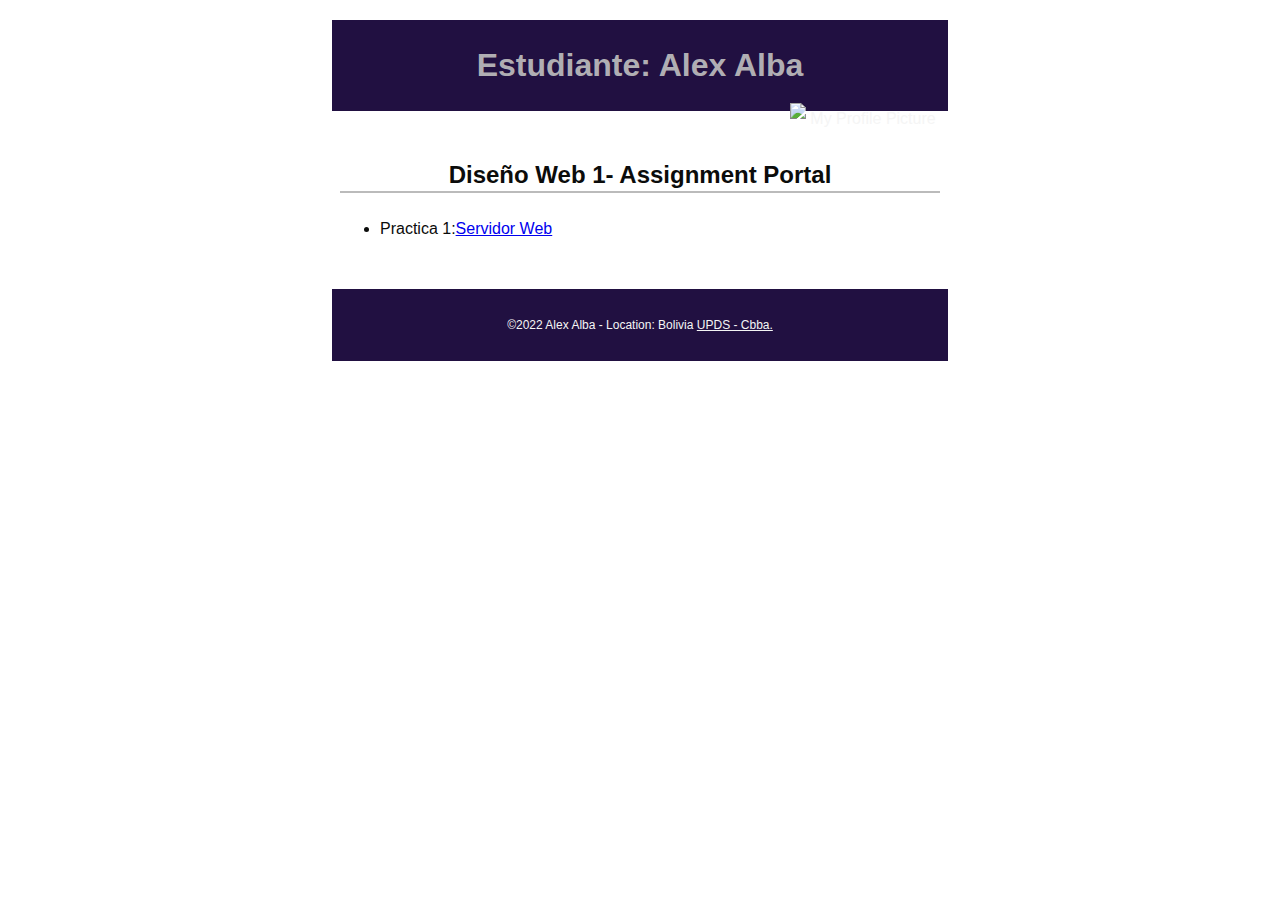
==== index.html @ c6b9c548 "zxsr" ====
<!DOCTYPE html>
<html lang="es">
<head>
  <meta charset="utf-8">
  <meta name="viewport" content="width=device-width, initial-scale=1, maximum-scale=1">
  <title>Tecnologia Web I - Portal de Asignaciones | Nombre | UPDS -Cbba.</title>
  <meta name="description" content="Pagina de portal de asignaciones Fabiola Soliz para la materia de tecnologia web en UPDS">
  <link rel="preconnect" href="https://fonts.googleapis.com">
  <link rel="stylesheet" href="css/normalize.css">
  <link rel="stylesheet" href="css/index.css">
</head>
<body>
  <header>
    <h1>Estudiante: Alex Alba</h1>
    <img src="img/alex.jpeg" alt="My Profile Picture">
  </header> 
  <main>
    <h2>Diseño Web 1- Assignment Portal</h2>
    <ul>
      <li> Practica 1:<a href="Plantilla_InformeActividad1.pdf">Servidor Web </a></li> 
    </ul>
    
  </main> 
 
  <footer>
    <p>
      &copy;2022 Alex Alba - Location: Bolivia  
      <a href="http://www.upds.edu.bo/"> UPDS - Cbba.</a>
    </p>
  </footer>
</body>
</html>
---- css/index.css ----
body { 
    font-size: 16px; 
    line-height: 32px;
    font-family:Ubuntu,sans-serif;
    color:#0b0c0b;
}

h1 {
    font-size: 2rem;
    color:#b0aeb3;
}

h2 {
    font-size: 1.5rem;
    text-align: center;
    border-bottom: 2px solid #bbb;
    
}

header, main, footer {
    margin: 1.25rem auto;
    padding: .5rem;
    max-width: 600px;
}

header, footer, footer a {
    text-align: center;
    background-color:#211041;
    color: whitesmoke;
}

header img {
    width: 150px;
    height: auto;
    float: right;
}

footer {
    font-size: 0.75rem;
}
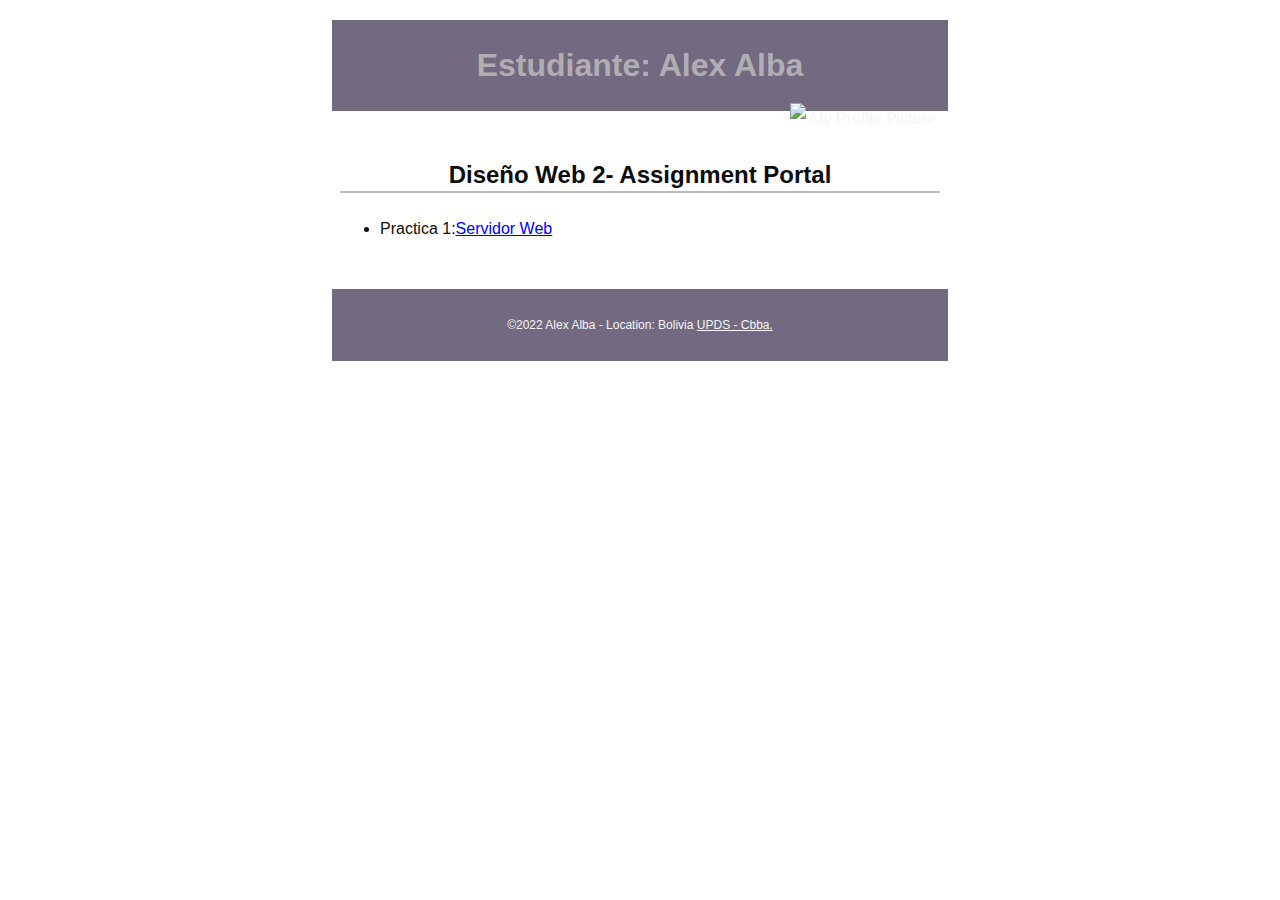
==== commit 016c1cf7: "adsadasd" ====
--- a/index.html
+++ b/index.html
@@ -3,7 +3,7 @@
 <head>
   <meta charset="utf-8">
   <meta name="viewport" content="width=device-width, initial-scale=1, maximum-scale=1">
-  <title>Tecnologia Web I - Portal de Asignaciones | Nombre | UPDS -Cbba.</title>
+  <title>Diseño Web 2 - Portal de Asignaciones | Nombre | UPDS -Cbba.</title>
   <meta name="description" content="Pagina de portal de asignaciones Fabiola Soliz para la materia de tecnologia web en UPDS">
   <link rel="preconnect" href="https://fonts.googleapis.com">
   <link rel="stylesheet" href="css/normalize.css">
@@ -15,7 +15,7 @@
     <img src="img/alex.jpeg" alt="My Profile Picture">
   </header> 
   <main>
-    <h2>Diseño Web 1- Assignment Portal</h2>
+    <h2>Diseño Web 2- Assignment Portal</h2>
     <ul>
       <li> Practica 1:<a href="Plantilla_InformeActividad1.pdf">Servidor Web </a></li> 
     </ul>
--- a/css/index.css
+++ b/css/index.css
@@ -25,7 +25,7 @@
 
 header, footer, footer a {
     text-align: center;
-    background-color:#211041;
+    background-color:#726a80;
     color: whitesmoke;
 }
 
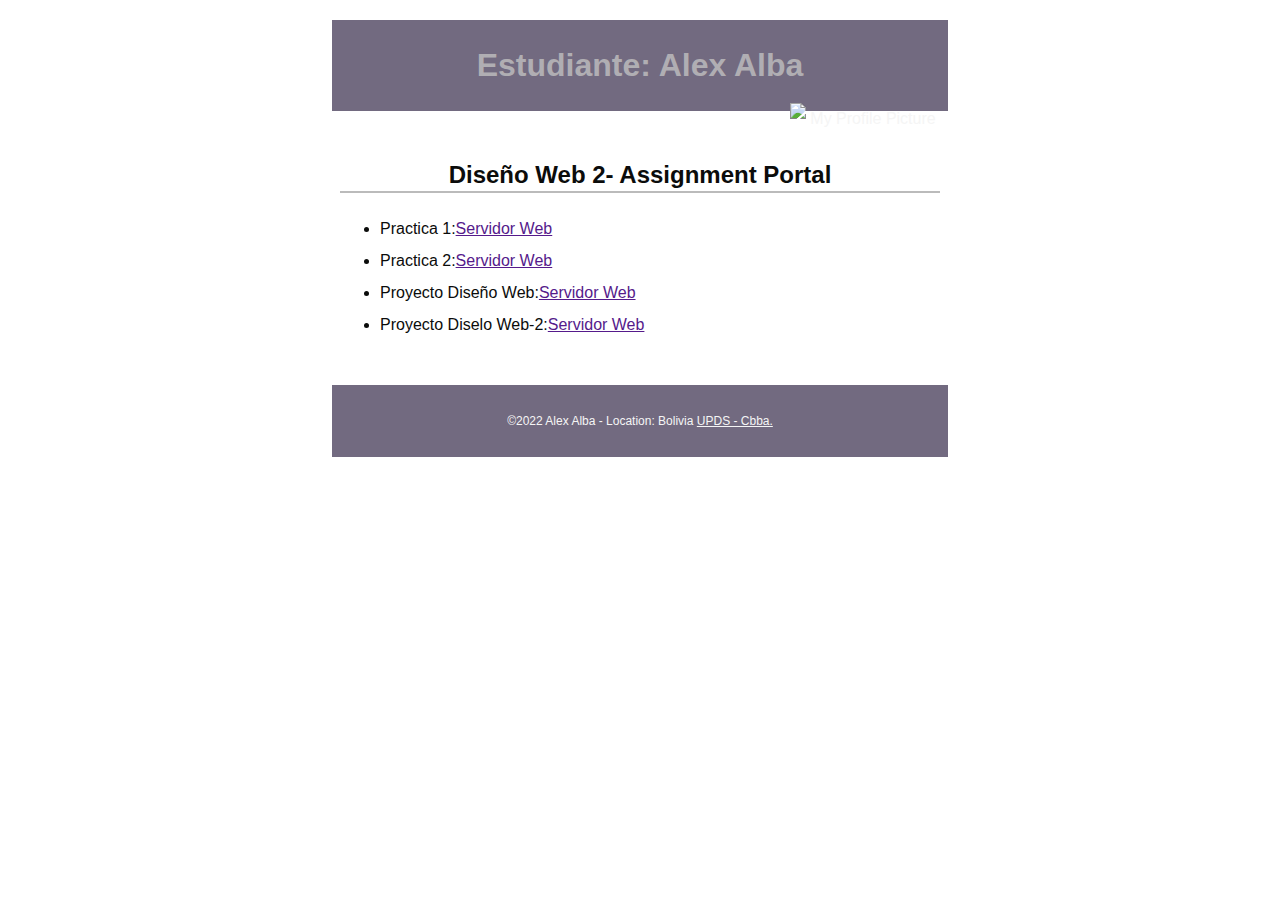
==== commit 212ba59e: "hryr" ====
--- a/index.html
+++ b/index.html
@@ -17,7 +17,10 @@
   <main>
     <h2>Diseño Web 2- Assignment Portal</h2>
     <ul>
-      <li> Practica 1:<a href="Plantilla_InformeActividad1.pdf">Servidor Web </a></li> 
+      <li> Practica 1:<a href="">Servidor Web </a></li>
+      <li> Practica 2:<a href="">Servidor Web </a></li> 
+      <li> Proyecto Diseño Web:<a href="">Servidor Web </a></li>
+      <li> Proyecto Diselo Web-2:<a href="">Servidor Web </a></li>
     </ul>
     
   </main> 
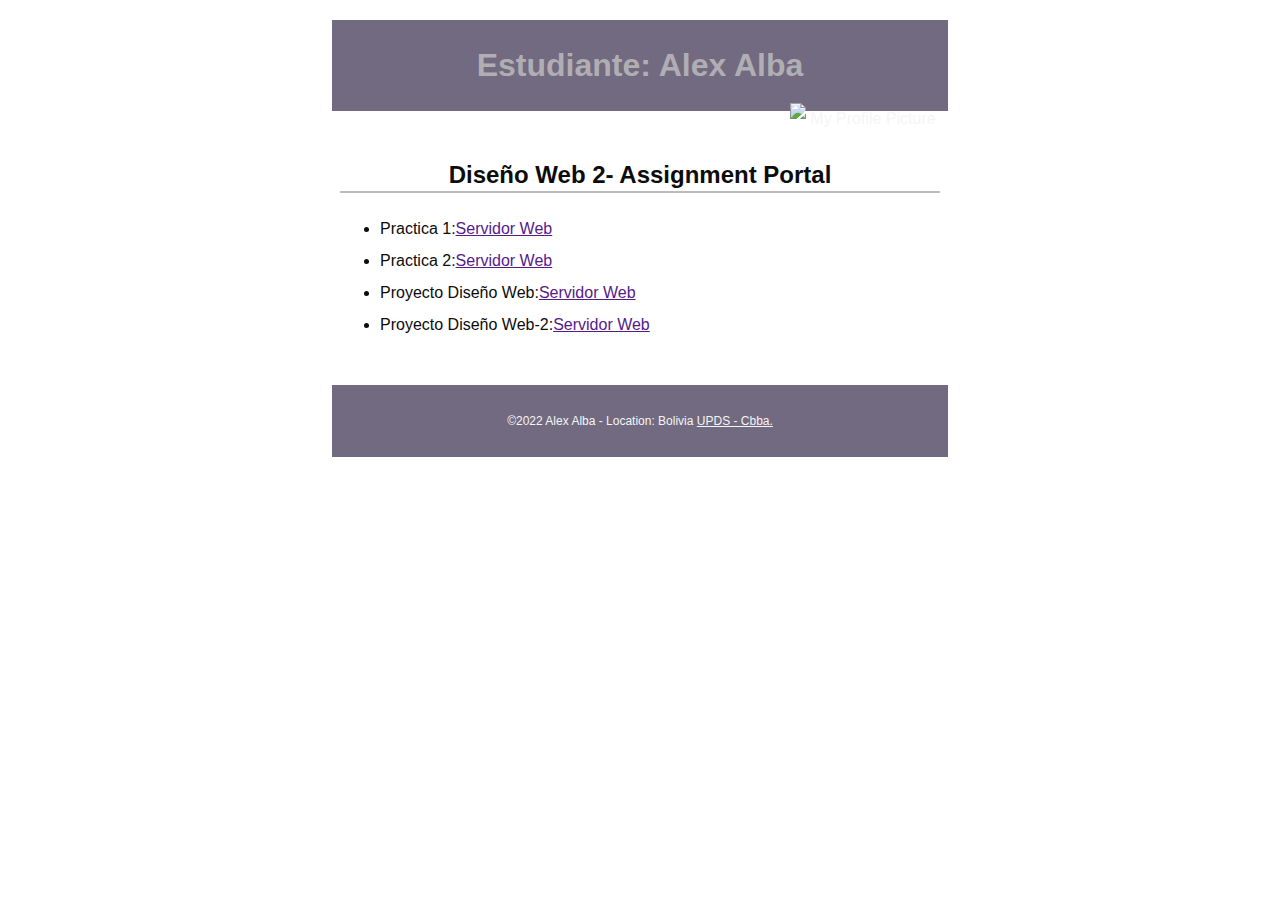
==== commit a4efdb74: "qeyy" ====
--- a/index.html
+++ b/index.html
@@ -20,7 +20,7 @@
       <li> Practica 1:<a href="">Servidor Web </a></li>
       <li> Practica 2:<a href="">Servidor Web </a></li> 
       <li> Proyecto Diseño Web:<a href="">Servidor Web </a></li>
-      <li> Proyecto Diselo Web-2:<a href="">Servidor Web </a></li>
+      <li> Proyecto Diseño Web-2:<a href="">Servidor Web </a></li>
     </ul>
     
   </main> 
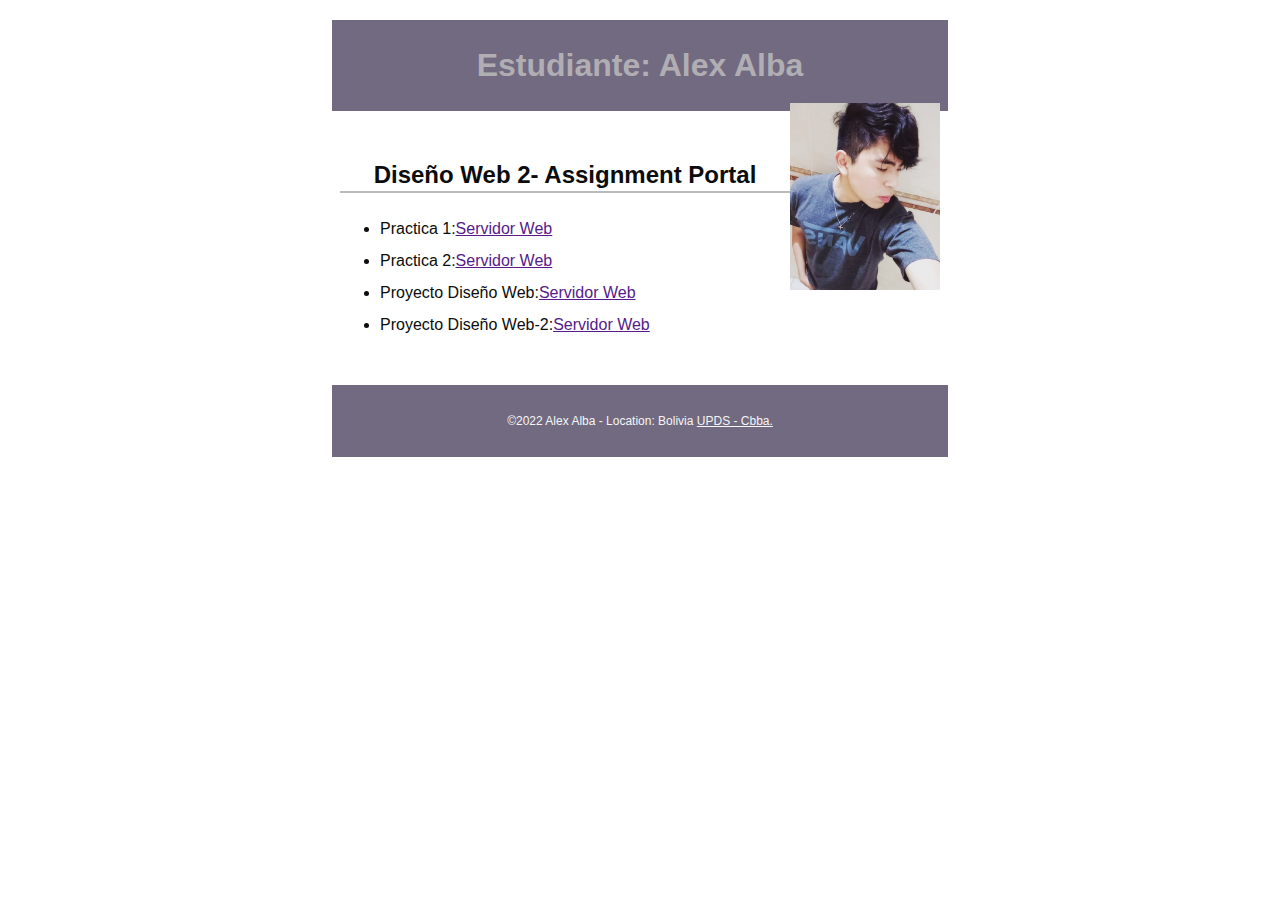
==== commit b1d062cb: "tnvs" ====
--- a/index.html
+++ b/index.html
@@ -12,7 +12,7 @@
 <body>
   <header>
     <h1>Estudiante: Alex Alba</h1>
-    <img src="img/alex.jpeg" alt="My Profile Picture">
+    <img src="imagen/imagen.jpeg" alt="My Profile Picture">
   </header> 
   <main>
     <h2>Diseño Web 2- Assignment Portal</h2>
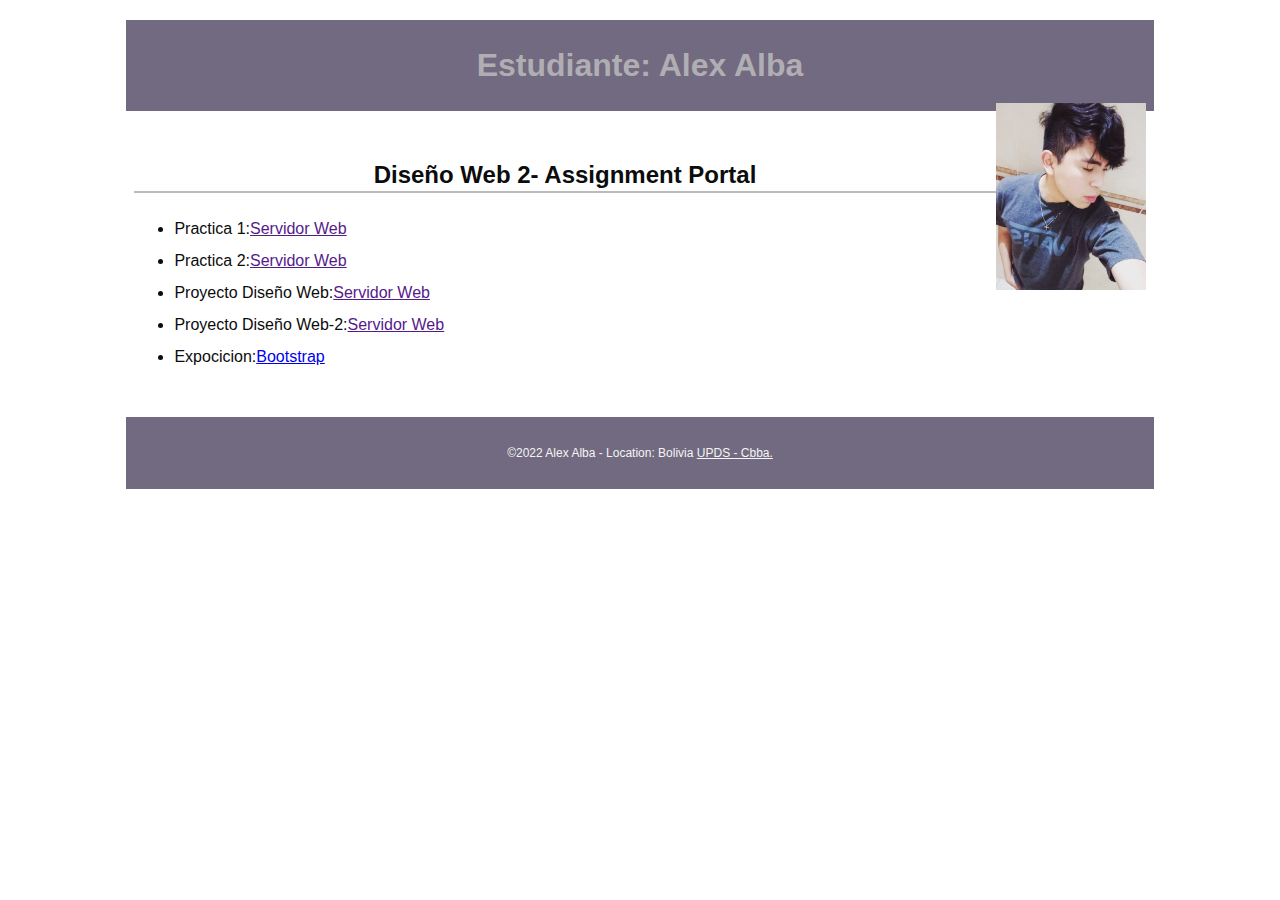
==== commit d5254937: "cveyuu" ====
--- a/index.html
+++ b/index.html
@@ -4,7 +4,7 @@
   <meta charset="utf-8">
   <meta name="viewport" content="width=device-width, initial-scale=1, maximum-scale=1">
   <title>Diseño Web 2 - Portal de Asignaciones | Nombre | UPDS -Cbba.</title>
-  <meta name="description" content="Pagina de portal de asignaciones Fabiola Soliz para la materia de tecnologia web en UPDS">
+  <meta name="description" content="Pagina de portal de asignaciones Alex Alba para la materia de Diseño web 2 en UPDS">
   <link rel="preconnect" href="https://fonts.googleapis.com">
   <link rel="stylesheet" href="css/normalize.css">
   <link rel="stylesheet" href="css/index.css">
@@ -21,6 +21,7 @@
       <li> Practica 2:<a href="">Servidor Web </a></li> 
       <li> Proyecto Diseño Web:<a href="">Servidor Web </a></li>
       <li> Proyecto Diseño Web-2:<a href="">Servidor Web </a></li>
+      <li> Expocicion:<a href="Bootstrap.pptx">Bootstrap </a></li>
     </ul>
     
   </main> 
--- a/css/index.css
+++ b/css/index.css
@@ -38,4 +38,12 @@
 footer {
     font-size: 0.75rem;
 }
+header,
+main,
+footer {
+    margin: 1.25rem auto;
+    padding: .5rem;
+    max-width: 80%;
+    max-height: 70%;
+}
 
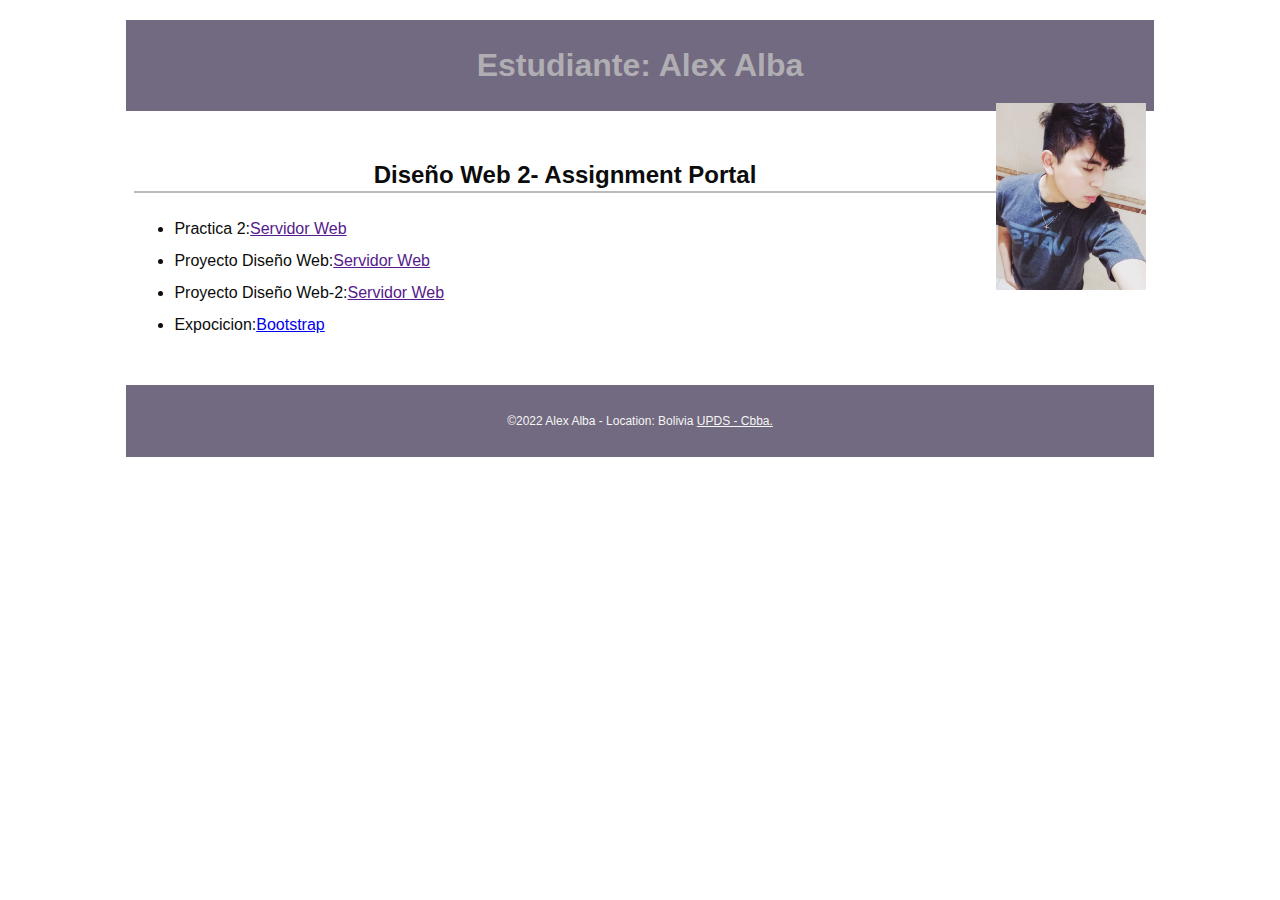
==== commit 75ff1daa: "vncmvn" ====
--- a/index.html
+++ b/index.html
@@ -17,7 +17,7 @@
   <main>
     <h2>Diseño Web 2- Assignment Portal</h2>
     <ul>
-      <li> Practica 1:<a href="">Servidor Web </a></li>
+    
       <li> Practica 2:<a href="">Servidor Web </a></li> 
       <li> Proyecto Diseño Web:<a href="">Servidor Web </a></li>
       <li> Proyecto Diseño Web-2:<a href="">Servidor Web </a></li>
